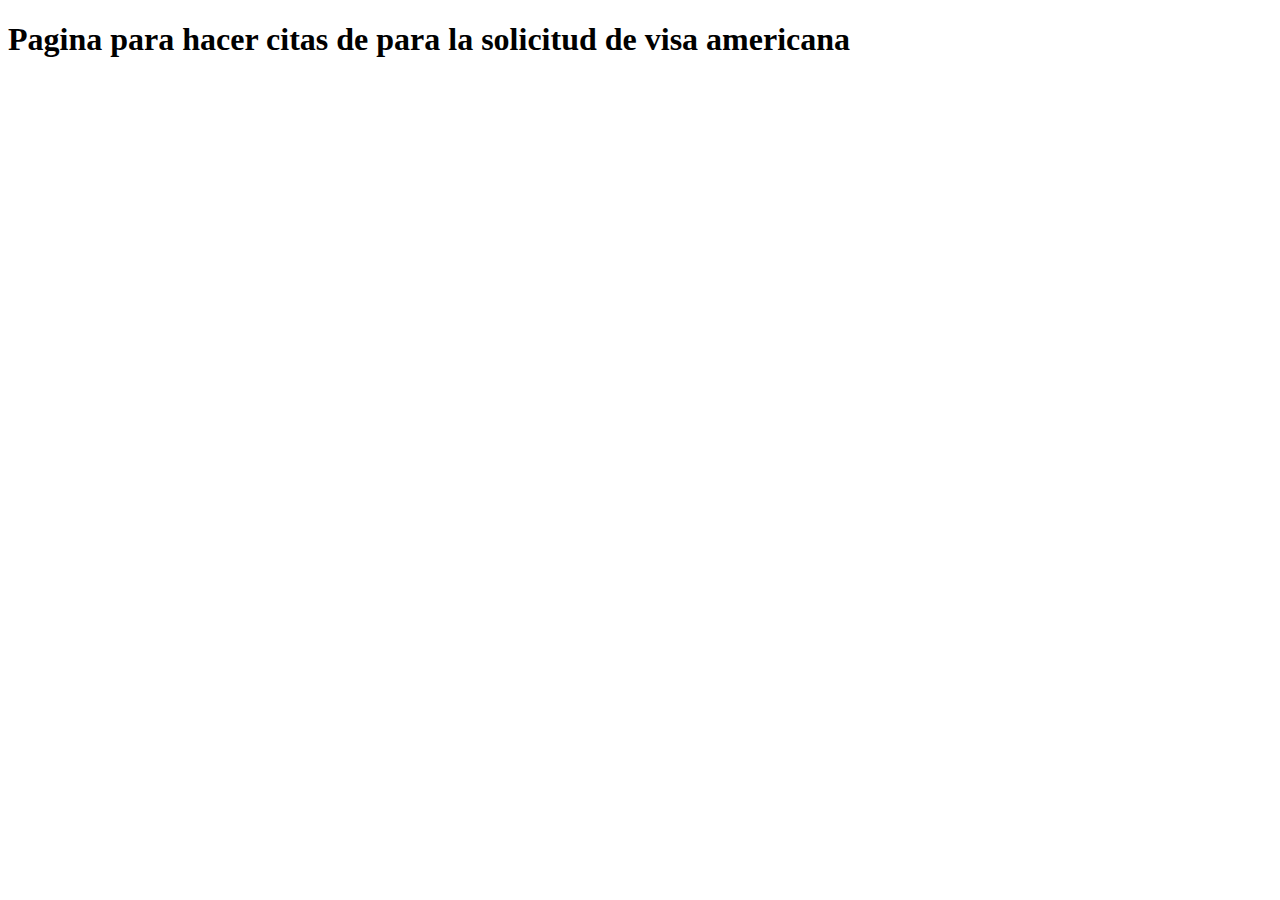
==== html/index.html @ 9f18fb31 "prueba de index" ====
<!DOCTYPE html>
<html lang="en">
<head>
    <meta charset="UTF-8">
    <meta http-equiv="X-UA-Compatible" content="IE=edge">
    <meta name="viewport" content="width=device-width, initial-scale=1.0">
    <title>VisaFlate</title>
</head>
<body>
    <h1>Pagina para hacer citas de para la solicitud de visa americana </h1>
</body>
</html>
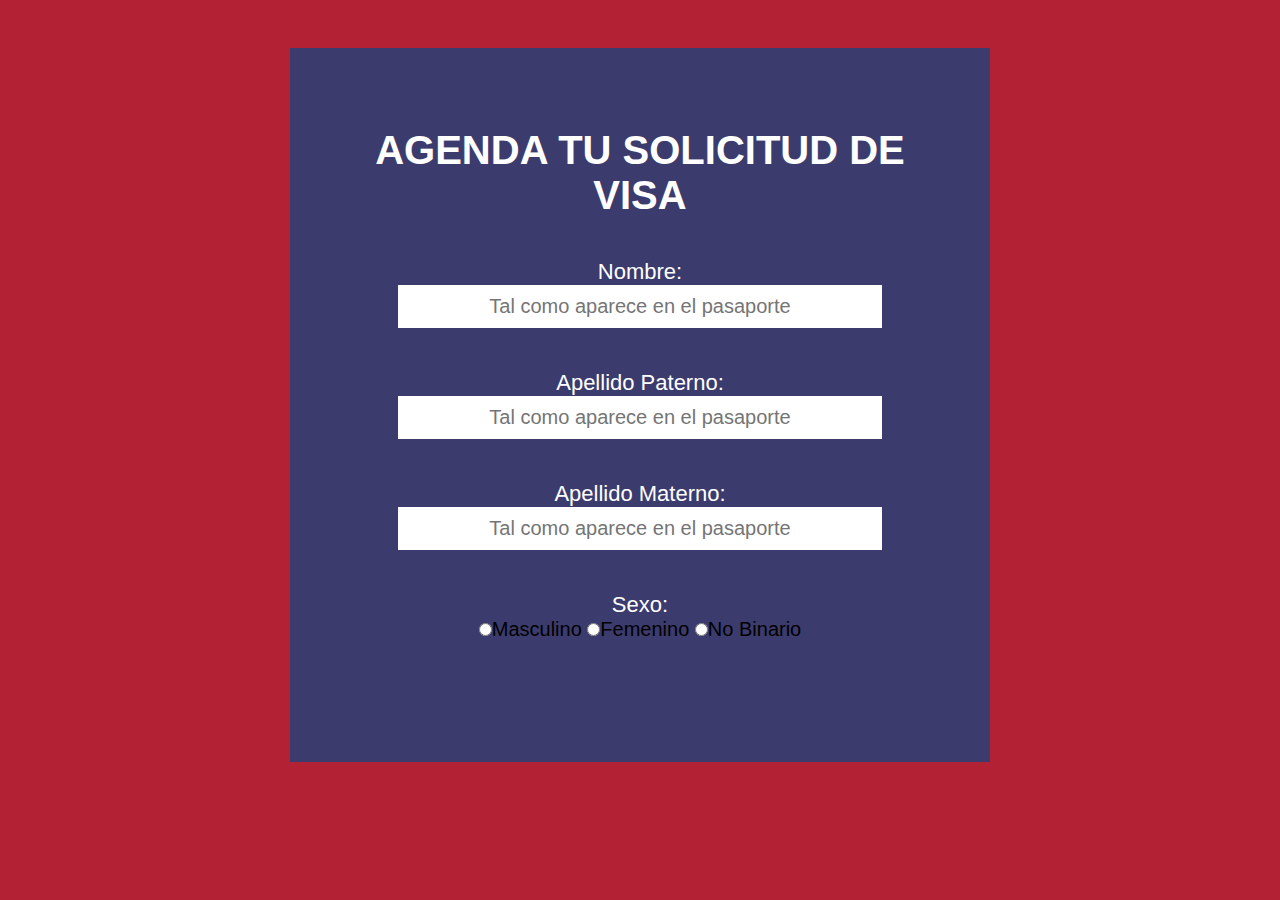
==== commit f5b5cff5: "agregamos el formulario de la agenda de citas y sus estilos" ====
--- a/html/index.html
+++ b/html/index.html
@@ -4,9 +4,41 @@
     <meta charset="UTF-8">
     <meta http-equiv="X-UA-Compatible" content="IE=edge">
     <meta name="viewport" content="width=device-width, initial-scale=1.0">
-    <title>VisaFlate</title>
+    <title>Reserva de Citas</title>
+    <link rel="stylesheet" href="/html/css/styles.css">
+    
 </head>
 <body>
-    <h1>Pagina para hacer citas de para la solicitud de visa americana </h1>
+    <form class="formulario" action="">
+    
+    <div class="title">
+        <b>AGENDA TU SOLICITUD DE VISA</b>
+    </div>
+
+    <div class="container">
+        <label for="nombre">Nombre: </label><br>
+        <input type="text" placeholder="Tal como aparece en el pasaporte" name="nombre">
+    </div>
+
+    <div class="container">
+        <label for="apPaterno">Apellido Paterno: </label><br>
+        <input type="text" placeholder="Tal como aparece en el pasaporte" name="apPaterno" id="apPaterno">
+    </div>
+
+    <div class="container">
+        <label for="apMaterno">Apellido Materno: </label><br>
+        <input type="text" placeholder="Tal como aparece en el pasaporte" name="apMaterno" id="apMaterno">
+    </div>
+
+    <div class="container">
+        <label for="sexo">Sexo: </label> <br>
+        <input type="radio" name="sexo" id="sexo">Masculino
+        <input type="radio" name="sexo" id="sexo">Femenino 
+        <input type="radio" name="sexo" id="sexo">No Binario
+    </div>
+    
+    </form>
 </body>
-</html>+</html>
+
+
--- a/html/css/styles.css
+++ b/html/css/styles.css
@@ -0,0 +1,105 @@
+*{
+    box-sizing: border-box;
+    margin: 0px;
+    padding: 0px;
+  }
+  body {
+    font-size: 16px;
+    background-color: #B22234;
+    font-family: Arial, Helvetica, sans-serif;
+  }
+
+    input[type="text"],
+    input[type="email"],
+    input[type="file"],
+    input[type="tel"],
+    input[type="date"],
+    input[type="time"],
+    select,textarea
+    {
+        font-size: 20px;
+        width: 90%;
+        padding: 10px;
+        border: none;
+        outline: none;
+        text-align: center;
+    }
+   
+
+    input[type="submit"]{
+        color: blue;
+        font-size: 20px;
+        width: 60%;
+        padding: 10px;
+        border: none;
+        outline: none;
+        text-align: center;
+    
+    }
+
+    .formulario{
+        background:#3C3B6E ;
+        padding: 80px;
+        margin:auto;
+        width: 700px;
+        margin-top: 3em;
+        border-radius: 0%;
+        outline: none;
+        margin-bottom: 3em;
+        
+      }
+      
+      .contenedor, .container{
+        width: 100%;
+        padding: 1px;
+        outline: none;
+        margin-top: 2em;
+        margin-bottom: 2em;
+        text-align: center;
+        border: none;
+        outline: none;
+        font-size: 20px;
+      }
+      
+      label{
+        color: #FFFFFF;
+        text-align: left;
+        font-size: 22px;
+        size: 10em;
+        margin-top: 1em;
+        margin-bottom: 1em;
+      }
+      
+      b{
+        text-align: center;
+        color:#FFFFFF;
+        font-size: 40px;
+        margin-top:auto;
+        margin-bottom: 1em
+      }
+      
+      .title{
+        text-align: center;
+      } 
+    h1{
+        text-align: center;
+        font-size: 80px;
+    }
+    .radio{
+      text-align: center;
+      margin-top: 1em;
+      margin-bottom: 1em;
+    }
+    .head{
+      text-align: center;
+      margin-top: 5em;
+      margin-bottom: 3em;
+      color: #FFFFFF;
+    }
+    .input[type="date"]{
+      width: 10px;
+      height: 15px;
+    }
+    footer{
+      color: #FFFFFF;
+    }
